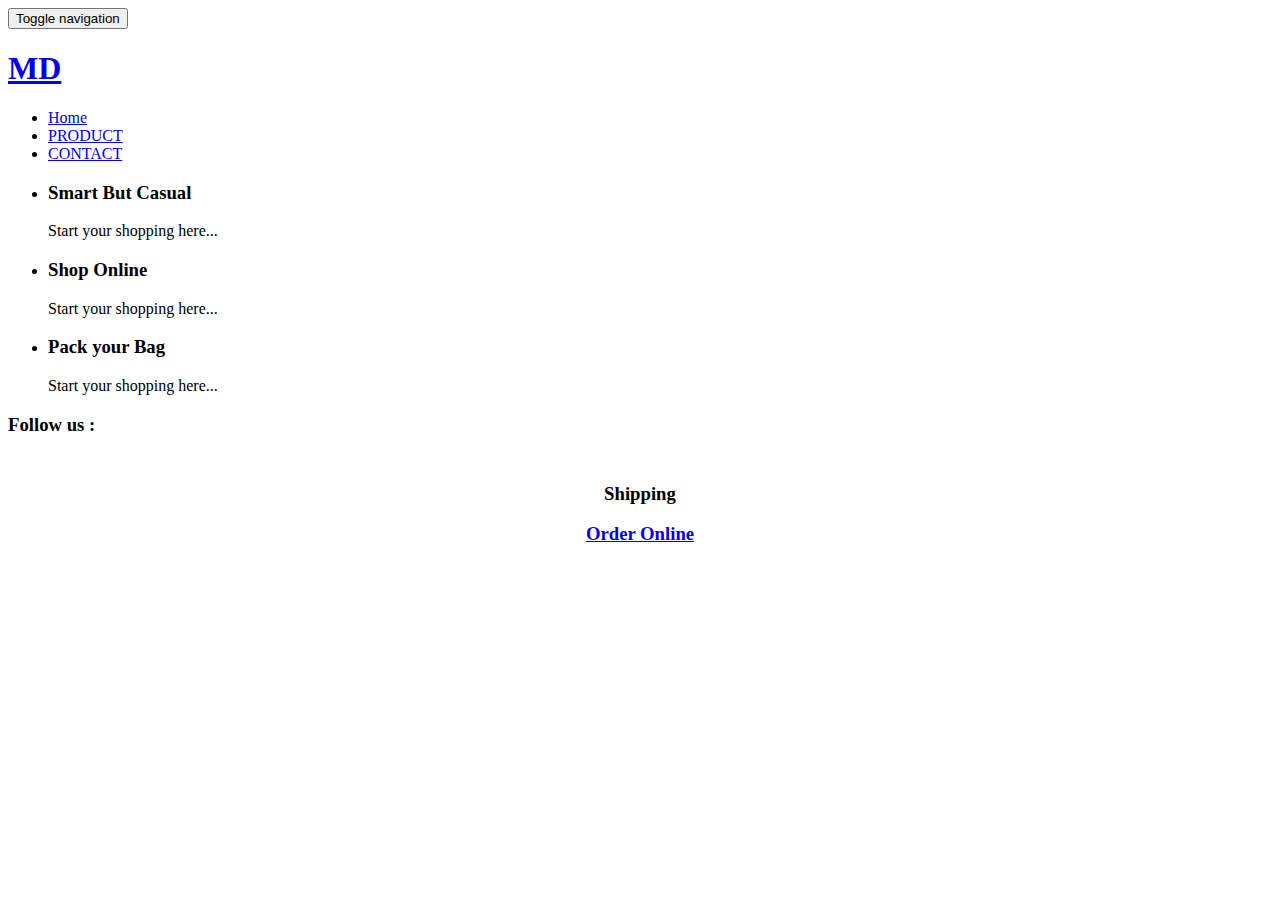
==== web/index.html @ 3dde4b8d "change class shipping-text to shipping" ====
<!--
Author: W3layouts
Author URL: http://w3layouts.com
License: Creative Commons Attribution 3.0 Unported
License URL: http://creativecommons.org/licenses/by/3.0/
-->
<!DOCTYPE html>
<html>
<head>
<title>Eshop a Flat E-Commerce Bootstrap Responsive Website Template | Home :: w3layouts</title>
<link href="css/bootstrap.css" rel='stylesheet' type='text/css' />
<!-- jQuery (necessary for Bootstrap's JavaScript plugins) -->
<script src="js/jquery.min.js"></script>
<!-- Custom Theme files -->
<link href="css/style.css" rel="stylesheet" type="text/css" media="all" />
<!-- Custom Theme files -->
<meta name="viewport" content="width=device-width, initial-scale=1">
<meta http-equiv="Content-Type" content="text/html; charset=utf-8" />
<meta name="keywords" content="Eshop Responsive web template, Bootstrap Web Templates, Flat Web Templates, Andriod Compatible web template, 
Smartphone Compatible web template, free webdesigns for Nokia, Samsung, LG, SonyErricsson, Motorola web design" />
<script type="application/x-javascript"> addEventListener("load", function() { setTimeout(hideURLbar, 0); }, false); function hideURLbar(){ window.scrollTo(0,1); } </script>
<!--webfont-->
<!-- for bootstrap working -->
	<script type="text/javascript" src="js/bootstrap-3.1.1.min.js"></script>
<!-- //for bootstrap working -->
<!-- cart -->
	<script src="js/simpleCart.min.js"> </script>
<!-- cart -->
<link rel="stylesheet" href="css/flexslider.css" type="text/css" media="screen" />
</head>
<body>
	<!-- header-section-starts -->
	<!-- <div class="header">
		<div class="header-top-strip">
			<div class="container">
				<div class="header-top-left">
					<ul>
						<li><a href="account.html"><span class="glyphicon glyphicon-user"> </span>Login</a></li>
						<li><a href="register.html"><span class="glyphicon glyphicon-lock"> </span>Create an Account</a></li>			
					</ul>
				</div>
				<div class="header-right">
						<div class="cart box_1">
							<a href="checkout.html">
								<h3> <span class="simpleCart_total"> $0.00 </span> (<span id="simpleCart_quantity" class="simpleCart_quantity"> 0 </span>)<img src="images/bag.png" alt=""></h3>
							</a>	
							<p><a href="javascript:;" class="simpleCart_empty">Empty cart</a></p>
							<div class="clearfix"> </div>
						</div>
				</div>
				<div class="clearfix"> </div>
			</div>
		</div>
	</div> -->
	<!-- header-section-ends -->
			<div class="banner-top">
		<div class="container">
				<nav class="navbar navbar-default" role="navigation">
	    <div class="navbar-header">
	        <button type="button" class="navbar-toggle" data-toggle="collapse" data-target="#bs-example-navbar-collapse-1">
		        <span class="sr-only">Toggle navigation</span>
		        <span class="icon-bar"></span>
		        <span class="icon-bar"></span>
		        <span class="icon-bar"></span>
	        </button>
				<div class="logo">
					<!-- <h1><a href="index.html"><span>E</span> -Shop</a></h1> -->
					<h1><a href="index.html"><span>MD</span></a></h1>
				</div>
	    </div>
	    <!--/.navbar-header-->
	
	    <div class="collapse navbar-collapse" id="bs-example-navbar-collapse-1">
	        <ul class="nav navbar-nav">
			<li><a href="index.html">Home</a></li>
		        <!-- <li class="dropdown">
		            <a href="#" class="dropdown-toggle" data-toggle="dropdown">Men <b class="caret"></b></a>
		            <ul class="dropdown-menu multi-column columns-3">
			            <div class="row">
				            <div class="col-sm-4">
					            <ul class="multi-column-dropdown">
									<h6>NEW IN</h6>
						            <li><a href="products.html">New In Clothing</a></li>
						            <li><a href="products.html">New In Bags</a></li>
						            <li><a href="products.html">New In Shoes</a></li>
						            <li><a href="products.html">New In Watches</a></li>
						            <li><a href="products.html">New In Grooming</a></li>
					            </ul>
				            </div>
				            <div class="col-sm-4">
					            <ul class="multi-column-dropdown">
									<h6>CLOTHING</h6>
						            <li><a href="products.html">Polos & Tees</a></li>
						            <li><a href="products.html">Casual Shirts</a></li>
						            <li><a href="products.html">Casual Trousers</a></li>
						            <li><a href="products.html">Jeans</a></li>
						            <li><a href="products.html">Shorts & 3/4th</a></li>
						            <li><a href="products.html">Formal Shirts</a></li>
						            <li><a href="products.html">Formal Trousers</a></li>
						            <li><a href="products.html">Suits & Blazers</a></li>
						            <li><a href="products.html">Track Wear</a></li>
						            <li><a href="products.html">Inner Wear</a></li>
					            </ul>
				            </div>
				            <div class="col-sm-4">
					            <ul class="multi-column-dropdown">
									<h6>WATCHES</h6>
						            <li><a href="products.html">Analog</a></li>
						            <li><a href="products.html">Chronograph</a></li>
						            <li><a href="products.html">Digital</a></li>
						            <li><a href="products.html">Watch Cases</a></li>
					            </ul>
				            </div>
							<div class="clearfix"></div>
			            </div>
		            </ul>
		        </li>
		        <li class="dropdown">
		            <a href="#" class="dropdown-toggle" data-toggle="dropdown">women <b class="caret"></b></a>
		            <ul class="dropdown-menu multi-column columns-3">
			            <div class="row">
				            <div class="col-sm-4">
					            <ul class="multi-column-dropdown">
									<h6>NEW IN</h6>
						            <li><a href="products.html">New In Clothing</a></li>
						            <li><a href="products.html">New In Bags</a></li>
						            <li><a href="products.html">New In Shoes</a></li>
						            <li><a href="products.html">New In Watches</a></li>
						            <li><a href="products.html">New In Beauty</a></li>
					            </ul>
				            </div>
				            <div class="col-sm-4">
					            <ul class="multi-column-dropdown">
									<h6>CLOTHING</h6>
						            <li><a href="products.html">Polos & Tees</a></li>
						            <li><a href="products.html">Casual Shirts</a></li>
						            <li><a href="products.html">Casual Trousers</a></li>
						            <li><a href="products.html">Jeans</a></li>
						            <li><a href="products.html">Shorts & 3/4th</a></li>
						            <li><a href="products.html">Formal Shirts</a></li>
						            <li><a href="products.html">Formal Trousers</a></li>
						            <li><a href="products.html">Suits & Blazers</a></li>
						            <li><a href="products.html">Track Wear</a></li>
						            <li><a href="products.html">Inner Wear</a></li>
					            </ul>
				            </div>
				            <div class="col-sm-4">
					            <ul class="multi-column-dropdown">
									<h6>WATCHES</h6>
						            <li><a href="products.html">Analog</a></li>
						            <li><a href="products.html">Chronograph</a></li>
						            <li><a href="products.html">Digital</a></li>
						            <li><a href="products.html">Watch Cases</a></li>
					            </ul>
				            </div>
							<div class="clearfix"></div>
			            </div>
		            </ul>
		        </li>
		        <li class="dropdown">
		        	<a href="#" class="dropdown-toggle" data-toggle="dropdown">kids <b class="caret"></b></a>
		            <ul class="dropdown-menu multi-column columns-2">
			            <div class="row">
				            <div class="col-sm-6">
					            <ul class="multi-column-dropdown">
									<h6>NEW IN</h6>
						            <li><a href="products.html">New In Boys Clothing</a></li>
						            <li><a href="products.html">New In Girls Clothing</a></li>
						            <li><a href="products.html">New In Boys Shoes</a></li>
						            <li><a href="products.html">New In Girls Shoes</a></li>
					            </ul>
				            </div>
				            <div class="col-sm-6">
					             <ul class="multi-column-dropdown">
									<h6>ACCESSORIES</h6>
						            <li><a href="products.html">Bags</a></li>
						            <li><a href="products.html">Watches</a></li>
						            <li><a href="products.html">Sun Glasses</a></li>
						            <li><a href="products.html">Jewellery</a></li>
					            </ul>
				            </div>
							<div class="clearfix"></div>
			            </div>
		            </ul>
		        </li> -->
				<!-- <li><a href="typography.html">TYPO</a></li> -->
				<li><a href="products.html">PRODUCT</a></li>
				<li><a href="contact.html">CONTACT</a></li>
	        </ul>
	    </div>
	    <!--/.navbar-collapse-->
	</nav>
	<!--/.navbar-->
</div>
</div>
	<div class="banner">
		<div class="container">
<div class="banner-bottom">
	<div class="banner-bottom-left">
		<!-- <h2>B<br>U<br>Y</h2> -->
	</div>
	<div class="banner-bottom-right">
		<div  class="callbacks_container">
					<ul class="rslides" id="slider4">
					<li>
								<div class="banner-info">
									<h3>Smart But Casual</h3>
									<p>Start your shopping here...</p>
								</div>
							</li>
							<li>
								<div class="banner-info">
								   <h3>Shop Online</h3>
									<p>Start your shopping here...</p>
								</div>
							</li>
							<li>
								<div class="banner-info">
								  <h3>Pack your Bag</h3>
									<p>Start your shopping here...</p>
								</div>								
							</li>
						</ul>
					</div>
					<!--banner-->
	  			<script src="js/responsiveslides.min.js"></script>
			 <script>
			    // You can also use "$(window).load(function() {"
			    $(function () {
			      // Slideshow 4
			      $("#slider4").responsiveSlides({
			        auto: true,
			        pager:true,
			        nav:false,
			        speed: 500,
			        namespace: "callbacks",
			        before: function () {
			          $('.events').append("<li>before event fired.</li>");
			        },
			        after: function () {
			          $('.events').append("<li>after event fired.</li>");
			        }
			      });
			
			    });
			  </script>
	</div>
	<div class="clearfix"> </div>
</div>
	<!-- <div class="shop">
		<a href="single.html">SHOP COLLECTION NOW</a>
	</div> -->
	</div>
		</div>
		<!-- content-section-starts-here -->
		<div class="container">
			<div class="main-content">
				<div class="online-strip">
					<div class="col-md-4 follow-us">
						<h3>Follow us : 
							<!-- <a class="twitter" href="#"></a> -->
							<a class="facebook" href="https://www.facebook.com/chutipon.pongpanit.aof"></a>
						</h3>
					</div>
					<div class="col-md-4 shipping-grid">
						<div class="shipping">
							<img src="images/shipping.png" alt="" />
						</div>
						<div class="shipping">
							<h3 style="margin-top: 10px; text-align: center">Shipping</h3>
							<!-- <p>on orders over $ 199</p> -->
						</div>
						<div class="clearfix"></div>
					</div>
					<div class="col-md-4 online-order">
						<!-- <p>Order online</p> -->
						<!-- <h3>Tel:999 4567 8902</h3> -->
						<!-- <h3><a href="products.html"></a>Order online</h3> -->
						<a href="products.html"><h3 style="margin-top: 10px; text-align: center">Order Online</h3></a>
					</div>
					<div class="clearfix"></div>
				</div>
				<!-- <div class="products-grid">
				<header>
					<h3 class="head text-center">Latest Products</h3>
				</header>
					<div class="col-md-4 product simpleCart_shelfItem text-center">
						<a href="single.html"><img src="images/p1.jpg" alt="" /></a>
						<div class="mask">
							<a href="single.html">Quick View</a>
						</div>
						<a class="product_name" href="single.html">Sed ut perspiciatis</a>
						<p><a class="item_add" href="#"><i></i> <span class="item_price">$329</span></a></p>
					</div>
					<div class="col-md-4 product simpleCart_shelfItem text-center">
						<a href="single.html"><img src="images/p2.jpg" alt="" /></a>
						<div class="mask">
							<a href="single.html">Quick View</a>
						</div>
						<a class="product_name" href="single.html">great explorer</a>
						<p><a class="item_add" href="#"><i></i> <span class="item_price">$599.8</span></a></p>
					</div>
					<div class="col-md-4 product simpleCart_shelfItem text-center">
						<a href="single.html"><img src="images/p3.jpg" alt="" /></a>
						<div class="mask">
							<a href="single.html">Quick View</a>
						</div>
						<a class="product_name" href="single.html">similique sunt</a>
						<p><a class="item_add" href="#"><i></i> <span class="item_price">$359.6</span></a></p>
					</div>
					<div class="col-md-4 product simpleCart_shelfItem text-center">
						<a href="single.html"><img src="images/p4.jpg" alt="" /></a>
						<div class="mask">
							<a href="single.html">Quick View</a>
						</div>
						<a class="product_name" href="single.html">shrinking </a>
						<p><a class="item_add" href="#"><i></i> <span class="item_price">$649.99</span></a></p>
					</div>
					<div class="col-md-4 product simpleCart_shelfItem text-center">
						<a href="single.html"><img src="images/p5.jpg" alt="" /></a>
						<div class="mask">
							<a href="single.html">Quick View</a>
						</div>
						<a class="product_name" href="single.html">perfectly simple</a>
						<p><a class="item_add" href="#"><i></i> <span class="item_price">$750</span></a></p>
					</div>
					<div class="col-md-4 product simpleCart_shelfItem text-center">
						<a href="single.html"><img src="images/p6.jpg" alt="" /></a>
						<div class="mask">
							<a href="single.html">Quick View</a>
						</div>
						<a class="product_name" href="single.html">equal blame</a>
						<p><a class="item_add" href="#"><i></i> <span class="item_price">$295.59</span></a></p>
					</div>
					<div class="col-md-4 product simpleCart_shelfItem text-center">
						<a href="single.html"><img src="images/p7.jpg" alt="" /></a>
						<div class="mask">
							<a href="single.html">Quick View</a>
						</div>
						<a class="product_name" href="single.html">Neque porro</a>
						<p><a class="item_add" href="#"><i></i> <span class="item_price">$380</span></a></p>
					</div>
					<div class="col-md-4 product simpleCart_shelfItem text-center">
						<a href="single.html"><img src="images/p8.jpg" alt="" /></a>
						<div class="mask">
							<a href="single.html">Quick View</a>
						</div>
						<a class="product_name" href="single.html">perfectly simple</a>
						<p><a class="item_add" href="#"><i></i> <span class="item_price">$540.6</span></a></p>
					</div>
					<div class="col-md-4 product simpleCart_shelfItem text-center">
						<a href="single.html"><img src="images/p9.jpg" alt="" /></a>
						<div class="mask">
							<a href="single.html">Quick View</a>
						</div>
						<a class="product_name" href="single.html">praising pain</a>
						<p><a class="item_add" href="#"><i></i> <span class="item_price">$229.5</span></a></p>
					</div>
					<div class="clearfix"></div>
				</div> -->
			</div>

		</div>
		<!-- <div class="other-products">
		<div class="container">
			<h3 class="like text-center">Featured Collection</h3>        			
				     <ul id="flexiselDemo3">
						<li><a href="single.html"><img src="images/l1.jpg" class="img-responsive" alt="" /></a>
							<div class="product liked-product simpleCart_shelfItem">
							<a class="like_name" href="single.html">perfectly simple</a>
							<p><a class="item_add" href="#"><i></i> <span class=" item_price">$759</span></a></p>
							</div>
						</li>
						<li><a href="single.html"><img src="images/l2.jpg" class="img-responsive" alt="" /></a>						
							<div class="product liked-product simpleCart_shelfItem">
							<a class="like_name" href="single.html">praising pain</a>
							<p><a class="item_add" href="#"><i></i> <span class=" item_price">$699</span></a></p>
							</div>
						</li>
						<li><a href="single.html"><img src="images/l3.jpg" class="img-responsive" alt="" /></a>
							<div class="product liked-product simpleCart_shelfItem">
							<a class="like_name" href="single.html">Neque porro</a>
							<p><a class="item_add" href="#"><i></i> <span class=" item_price">$329</span></a></p>
							</div>
						</li>
						<li><a href="single.html"><img src="images/l4.jpg" class="img-responsive" alt="" /></a>
							<div class="product liked-product simpleCart_shelfItem">
							<a class="like_name" href="single.html">equal blame</a>
							<p><a class="item_add" href="#"><i></i> <span class=" item_price">$499</span></a></p>
							</div>
						</li>
						<li><a href="single.html"><img src="images/l5.jpg" class="img-responsive" alt="" /></a>
							<div class="product liked-product simpleCart_shelfItem">
							<a class="like_name" href="single.html">perfectly simple</a>
							<p><a class="item_add" href="#"><i></i> <span class=" item_price">$649</span></a></p>
							</div>
						</li>
				     </ul>
				    <script type="text/javascript">
					 $(window).load(function() {
						$("#flexiselDemo3").flexisel({
							visibleItems: 4,
							animationSpeed: 1000,
							autoPlay: true,
							autoPlaySpeed: 3000,    		
							pauseOnHover: true,
							enableResponsiveBreakpoints: true,
					    	responsiveBreakpoints: { 
					    		portrait: { 
					    			changePoint:480,
					    			visibleItems: 1
					    		}, 
					    		landscape: { 
					    			changePoint:640,
					    			visibleItems: 2
					    		},
					    		tablet: { 
					    			changePoint:768,
					    			visibleItems: 3
					    		}
					    	}
					    });
					    
					});
				   </script>
				   <script type="text/javascript" src="js/jquery.flexisel.js"></script>
				   </div>
				   </div> -->
		<!-- content-section-ends-here -->
		<!-- <div class="news-letter">
			<div class="container">
				<div class="join">
					<h6>JOIN OUR MAILING LIST</h6>
					<div class="sub-left-right">
						<form>
							<input type="text" value="Enter Your Email Here" onfocus="this.value = '';" onblur="if (this.value == '') {this.value = 'Enter Your Email Here';}" />
							<input type="submit" value="SUBSCRIBE" />
						</form>
					</div>
					<div class="clearfix"> </div>
				</div>
			</div>
		</div> -->
		<div class="footer">
		<div class="container">
		 <!-- <div class="footer_top">
			<div class="span_of_4">
				<div class="col-md-3 span1_of_4">
					<h4>Shop</h4>
					<ul class="f_nav">
						<li><a href="#">new arrivals</a></li>
						<li><a href="#">men</a></li>
						<li><a href="#">women</a></li>
						<li><a href="#">accessories</a></li>
						<li><a href="#">kids</a></li>
						<li><a href="#">brands</a></li>
						<li><a href="#">trends</a></li>
						<li><a href="#">sale</a></li>
						<li><a href="#">style videos</a></li>
					</ul>	
				</div>
				<div class="col-md-3 span1_of_4">
					<h4>help</h4>
					<ul class="f_nav">
						<li><a href="#">frequently asked  questions</a></li>
						<li><a href="#">men</a></li>
						<li><a href="#">women</a></li>
						<li><a href="#">accessories</a></li>
						<li><a href="#">kids</a></li>
						<li><a href="#">brands</a></li>
					</ul>	
				</div>
				<div class="col-md-3 span1_of_4">
					<h4>account</h4>
					<ul class="f_nav">
						<li><a href="account.html">login</a></li>
						<li><a href="register.html">create an account</a></li>
						<li><a href="#">create wishlist</a></li>
						<li><a href="checkout.html">my shopping bag</a></li>
						<li><a href="#">brands</a></li>
						<li><a href="#">create wishlist</a></li>
					</ul>				
				</div>
				<div class="col-md-3 span1_of_4">
					<h4>popular</h4>
					<ul class="f_nav">
						<li><a href="#">new arrivals</a></li>
						<li><a href="#">men</a></li>
						<li><a href="#">women</a></li>
						<li><a href="#">accessories</a></li>
						<li><a href="#">kids</a></li>
						<li><a href="#">brands</a></li>
						<li><a href="#">trends</a></li>
						<li><a href="#">sale</a></li>
						<li><a href="#">style videos</a></li>
						<li><a href="#">login</a></li>
						<li><a href="#">brands</a></li>
					</ul>			
				</div>
				<div class="clearfix"></div>
				</div>
		  </div> -->
		  <div class="cards text-center">
				<img src="images/cards.jpg" alt="" />
		  </div>
		  <!-- <div class="copyright text-center">
				<p>© 2015 Eshop. All Rights Reserved | Design by   <a href="http://w3layouts.com">  W3layouts</a></p>
		  </div> -->
		</div>
		</div>
</body>
</html>
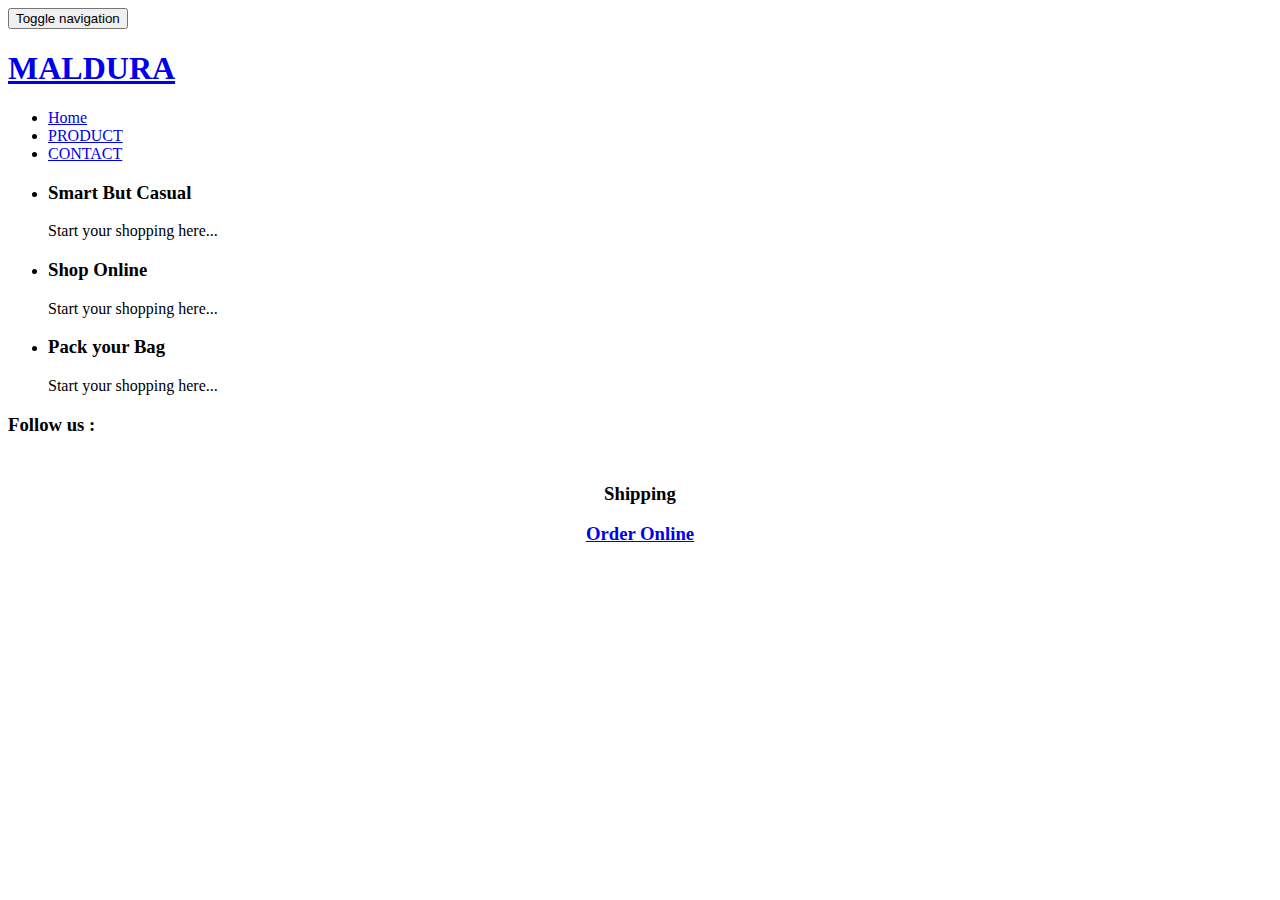
==== commit d18ed31e: "MD => MALDURA" ====
--- a/web/index.html
+++ b/web/index.html
@@ -7,7 +7,7 @@
 <!DOCTYPE html>
 <html>
 <head>
-<title>Eshop a Flat E-Commerce Bootstrap Responsive Website Template | Home :: w3layouts</title>
+<title>Maldura (Thailand) Co.,Ltd.</title>
 <link href="css/bootstrap.css" rel='stylesheet' type='text/css' />
 <!-- jQuery (necessary for Bootstrap's JavaScript plugins) -->
 <script src="js/jquery.min.js"></script>
@@ -65,7 +65,7 @@
 	        </button>
 				<div class="logo">
 					<!-- <h1><a href="index.html"><span>E</span> -Shop</a></h1> -->
-					<h1><a href="index.html"><span>MD</span></a></h1>
+					<h1><a href="index.html"><span>MALDURA</span></a></h1>
 				</div>
 	    </div>
 	    <!--/.navbar-header-->
